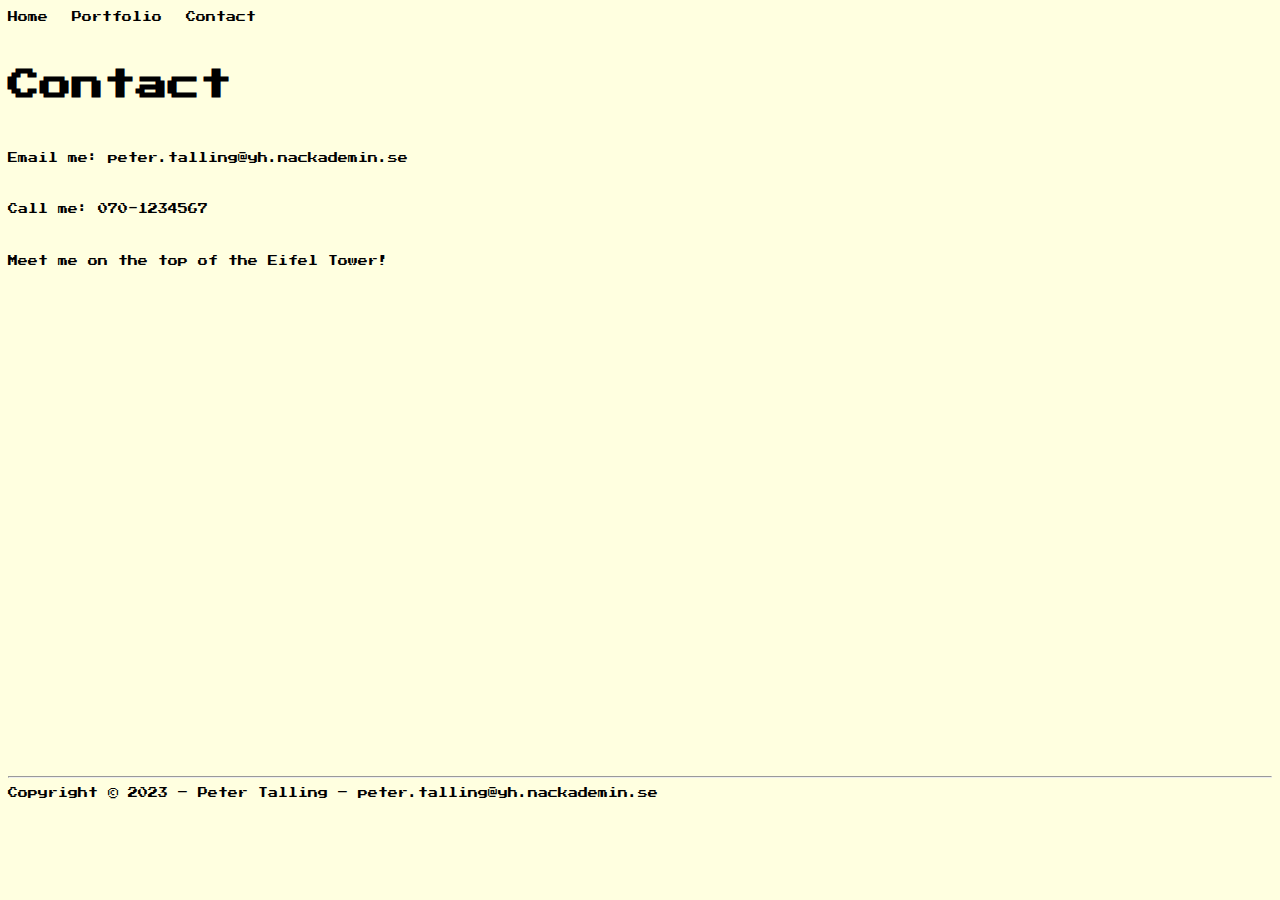
==== contact.html @ 44d7325d "first commit" ====
<!DOCTYPE html>
<html lang="en">
<link rel="stylesheet" href="style.css">
<style>
    @import url('https://fonts.googleapis.com/css2?family=Press+Start+2P&family=Tilt+Neon&display=swap');
</style>

<head>
    <meta charset="UTF-8">
    <meta http-equiv="X-UA-Compatible" content="IE=edge">
    <meta name="viewport" content="width=device-width, initial-scale=1.0">
    <title>Document</title>
</head>

<body>
    <div>
        <a href="index.html">Home</a> &emsp;
        <a href="portfolio.html">Portfolio</a> &emsp;
        <a href="contact.html">Contact</a>
    </div>
    <h1>Contact</h1>
    <p>Email me: peter.talling@yh.nackademin.se</p>
    <p>Call me: 070-1234567</p>
    <p>Meet me on the top of the Eifel Tower!</p>
    <iframe
        src="https://www.google.com/maps/embed?pb=!1m18!1m12!1m3!1d2624.9914406081293!2d2.2922926149931997!3d48.8583736086631!2m3!1f0!2f0!3f0!3m2!1i1024!2i768!4f13.1!3m3!1m2!1s0x47e66e2964e34e2d%3A0x8ddca9ee380ef7e0!2sEiffeltornet!5e0!3m2!1ssv!2sse!4v1678268432880!5m2!1ssv!2sse"
        width="600" height="450" style="border:0;" allowfullscreen="" loading="lazy"
        referrerpolicy="no-referrer-when-downgrade"></iframe>

        <div class="footer">
            <hr>
            <p>Copyright &copy; 2023 – Peter Talling – peter.talling@yh.nackademin.se</p>
        </div>
</body>

</html>
---- style.css ----
body{
    height: 800px;
    display: flex;
    flex-direction: column;
    justify-content: space-between;
    background-color: lightyellow
}

#profilePicture{
    width: 250px;
    height:250px;
    border-radius: 200px;
}
h1{
    font-family: 'Press Start 2P', cursive;
}

h2{
    font-family: 'Press Start 2P', cursive;
}

.projectItems{
    display: flex;
    flex-direction: row;
    justify-content: space-evenly;
}

.unit{
    text-align: center;
}

#screenshot{
    max-width: 300px;
    max-height: 300px;
}
p{
    font-family: 'Press Start 2P', cursive;
    font-size: x-small;
}
a{
    color: black;
    font-family: 'Press Start 2P', cursive;
    font-size: x-small;
}

a:link {
    text-decoration: none;
}

a:visited {
    text-decoration: none;
}

a:hover {
    color: grey;
}

a:active {
    text-decoration: none;
}
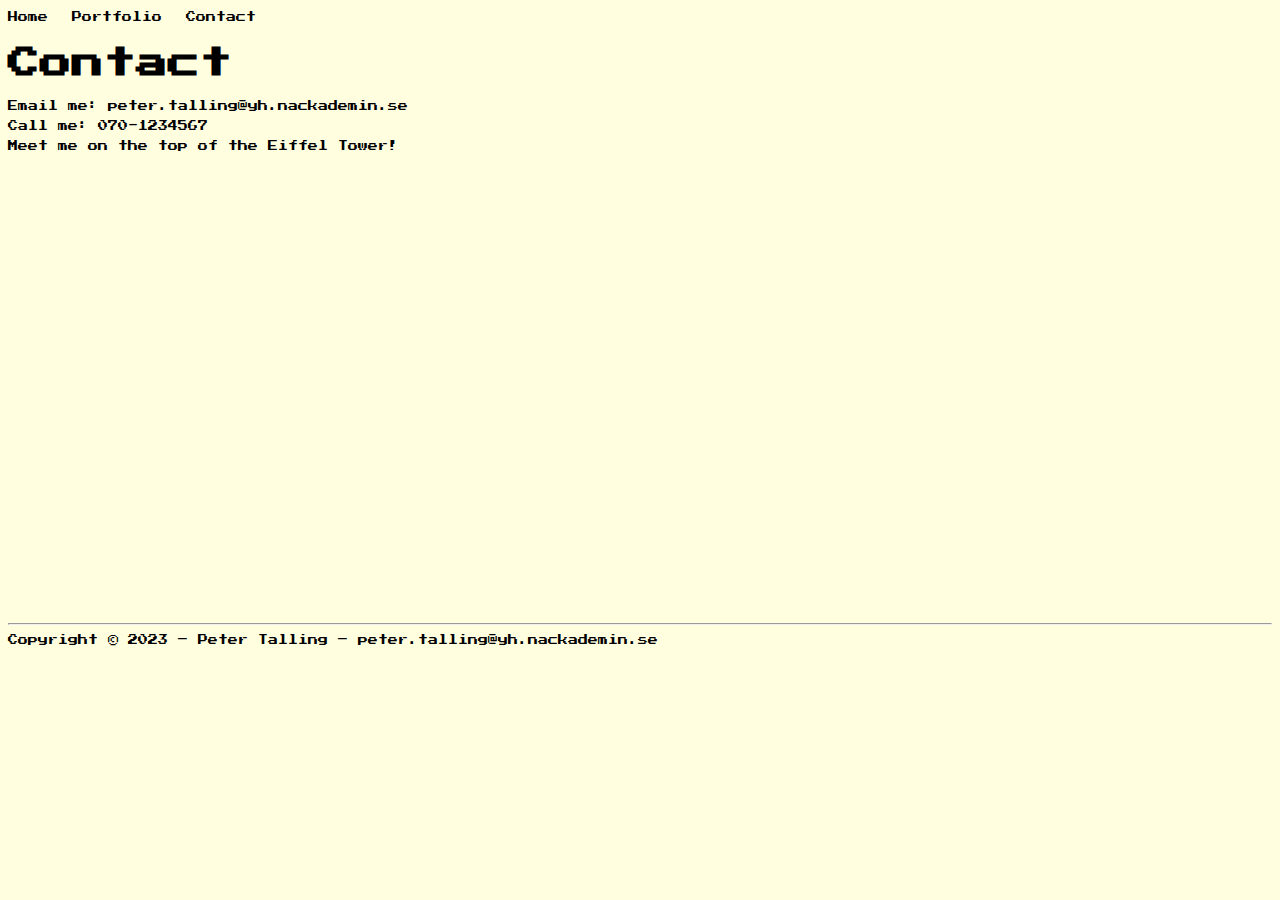
==== commit 798d218c: "css update" ====
--- a/contact.html
+++ b/contact.html
@@ -14,23 +14,25 @@
 
 <body>
     <div>
-        <a href="index.html">Home</a> &emsp;
-        <a href="portfolio.html">Portfolio</a> &emsp;
-        <a href="contact.html">Contact</a>
+        <nav>
+            <a href="index.html">Home</a> &emsp;
+            <a href="portfolio.html">Portfolio</a> &emsp;
+            <a href="contact.html">Contact</a>
+        </nav>
+
+        <h1>Contact</h1>
+        <p>Email me: peter.talling@yh.nackademin.se</p>
+        <p>Call me: 070-1234567</p>
+        <p>Meet me on the top of the Eiffel Tower!</p>
+        <iframe
+            src="https://www.google.com/maps/embed?pb=!1m18!1m12!1m3!1d2624.9914406081293!2d2.2922926149931997!3d48.8583736086631!2m3!1f0!2f0!3f0!3m2!1i1024!2i768!4f13.1!3m3!1m2!1s0x47e66e2964e34e2d%3A0x8ddca9ee380ef7e0!2sEiffeltornet!5e0!3m2!1ssv!2sse!4v1678268432880!5m2!1ssv!2sse"
+            width="600" height="450" style="border:0;" allowfullscreen="" loading="lazy"
+            referrerpolicy="no-referrer-when-downgrade"></iframe>
     </div>
-    <h1>Contact</h1>
-    <p>Email me: peter.talling@yh.nackademin.se</p>
-    <p>Call me: 070-1234567</p>
-    <p>Meet me on the top of the Eifel Tower!</p>
-    <iframe
-        src="https://www.google.com/maps/embed?pb=!1m18!1m12!1m3!1d2624.9914406081293!2d2.2922926149931997!3d48.8583736086631!2m3!1f0!2f0!3f0!3m2!1i1024!2i768!4f13.1!3m3!1m2!1s0x47e66e2964e34e2d%3A0x8ddca9ee380ef7e0!2sEiffeltornet!5e0!3m2!1ssv!2sse!4v1678268432880!5m2!1ssv!2sse"
-        width="600" height="450" style="border:0;" allowfullscreen="" loading="lazy"
-        referrerpolicy="no-referrer-when-downgrade"></iframe>
-
-        <div class="footer">
-            <hr>
-            <p>Copyright &copy; 2023 – Peter Talling – peter.talling@yh.nackademin.se</p>
-        </div>
+    <div class="footer">
+        <hr>
+        <p>Copyright &copy; 2023 – Peter Talling – peter.talling@yh.nackademin.se</p>
+    </div>
 </body>
 
 </html>--- a/style.css
+++ b/style.css
@@ -1,9 +1,9 @@
 body{
-    height: 800px;
+    height: 600px;
     display: flex;
     flex-direction: column;
     justify-content: space-between;
-    background-color: lightyellow
+    background-color: lightyellow;
 }
 
 #profilePicture{
@@ -19,6 +19,13 @@
     font-family: 'Press Start 2P', cursive;
 }
 
+.profileContainer{
+    padding-top: 40px;
+    text-align:start;
+    width: 420px;
+    display: flex;
+    justify-content: space-between;
+}
 .projectItems{
     display: flex;
     flex-direction: row;
@@ -58,3 +65,9 @@
 a:active {
     text-decoration: none;
 }
+
+li{
+    font-family: 'Press Start 2P', cursive;
+    font-size: x-small;
+    padding-top: 35px;
+}